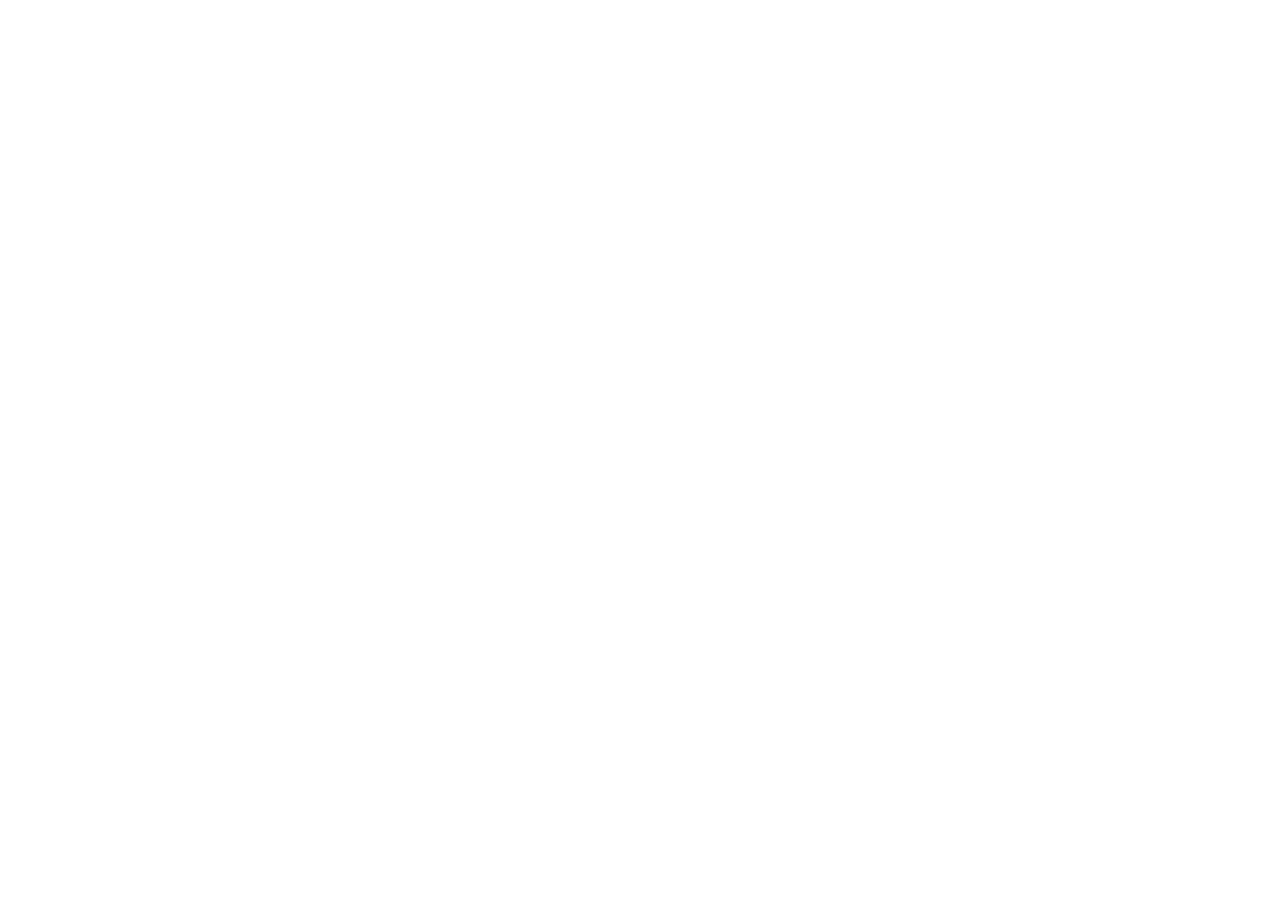
==== index.html @ e65e9793 "Initial commit" ====
<!DOCTYPE html>
<html lang="en">
  <head>
    <meta charset="UTF-8" />
    <meta http-equiv="X-UA-Compatible" content="IE=edge" />
    <meta name="viewport" content="width=device-width, initial-scale=1.0" />
    <title>Document</title>
  </head>
  <body></body>
</html>
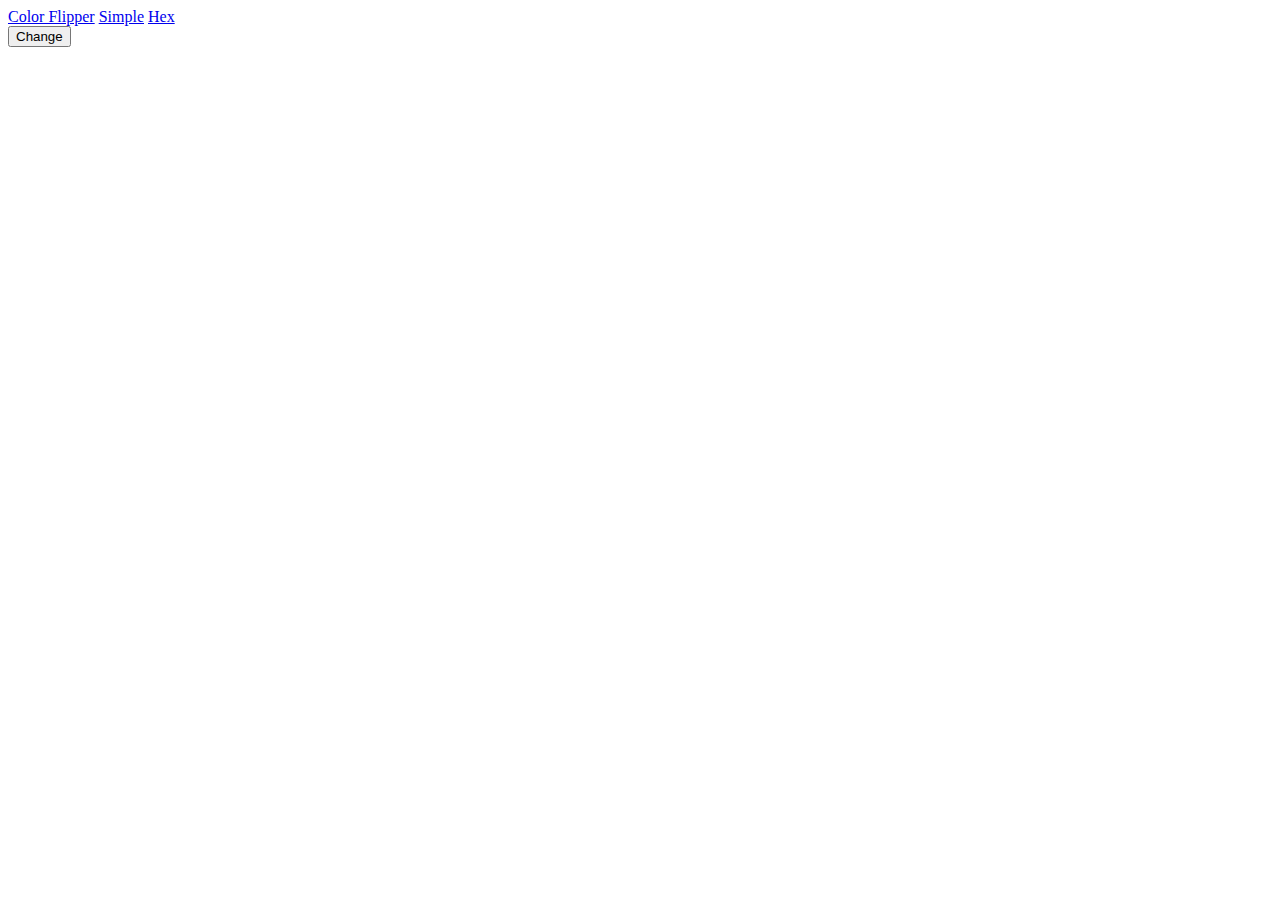
==== commit dc568477: "update Html" ====
--- a/index.html
+++ b/index.html
@@ -4,7 +4,18 @@
     <meta charset="UTF-8" />
     <meta http-equiv="X-UA-Compatible" content="IE=edge" />
     <meta name="viewport" content="width=device-width, initial-scale=1.0" />
-    <title>Document</title>
+    <title>Color Flipper</title>
+    <link rel="stylesheet" href="./style.css" />
+    <script src="./script.js"></script>
   </head>
-  <body></body>
+  <body>
+    <nav class="nav-bar">
+      <a href="#">Color Flipper</a>
+      <a href="#">Simple</a>
+      <a href="#">Hex</a>
+    </nav>
+    <main class="container">
+      <button type="button" class="btn">Change</button>
+    </main>
+  </body>
 </html>
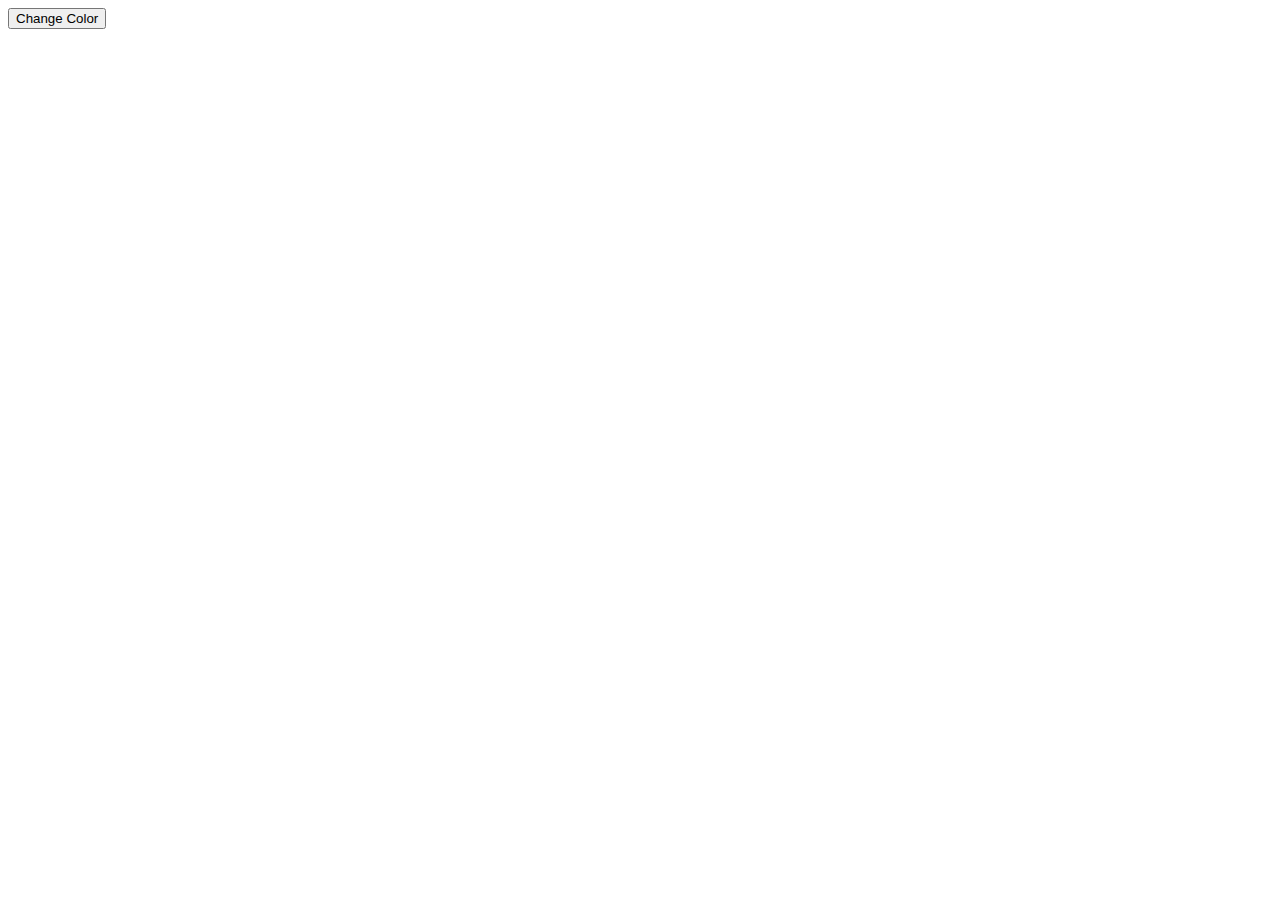
==== commit c7f3e249: "revised02" ====
--- a/index.html
+++ b/index.html
@@ -5,17 +5,9 @@
     <meta http-equiv="X-UA-Compatible" content="IE=edge" />
     <meta name="viewport" content="width=device-width, initial-scale=1.0" />
     <title>Color Flipper</title>
-    <link rel="stylesheet" href="./style.css" />
     <script src="./script.js"></script>
   </head>
   <body>
-    <nav class="nav-bar">
-      <a href="#">Color Flipper</a>
-      <a href="#">Simple</a>
-      <a href="#">Hex</a>
-    </nav>
-    <main class="container">
-      <button type="button" class="btn">Change</button>
-    </main>
+    <button type="button" id="btn">Change Color</button>
   </body>
 </html>
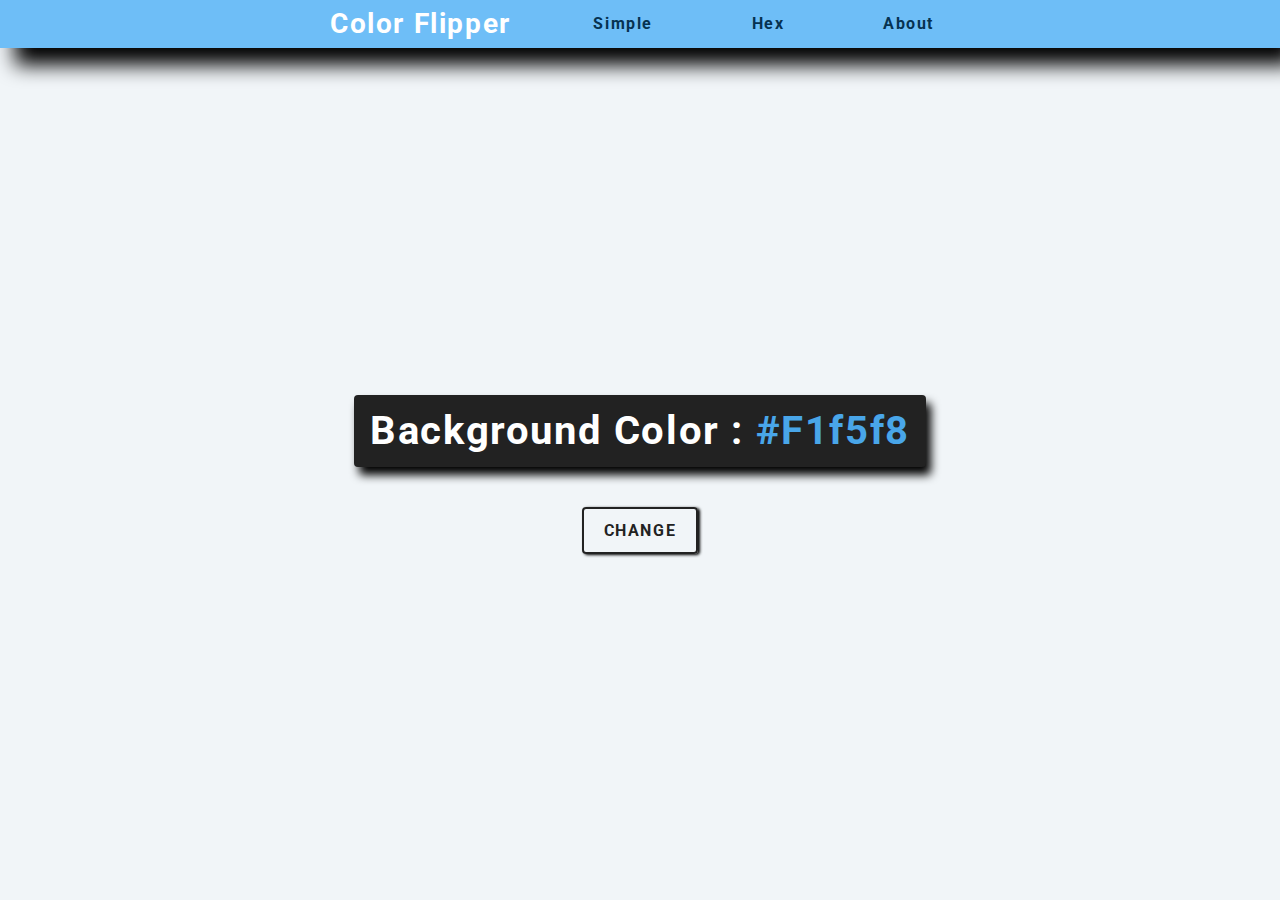
==== commit af3fea68: "Rename test.html to index.html" ====
--- a/index.html
+++ b/index.html
@@ -5,9 +5,49 @@
     <meta http-equiv="X-UA-Compatible" content="IE=edge" />
     <meta name="viewport" content="width=device-width, initial-scale=1.0" />
     <title>Color Flipper</title>
-    <script src="./script.js"></script>
+    <link rel="stylesheet" href="style.css" />
   </head>
   <body>
-    <button type="button" id="btn">Change Color</button>
+    <nav>
+      <div class="nav-center">
+        <h3>Color Flipper</h3>
+        <h4><a href="test.html">Simple</a></h4>
+        <h4><a href="hex.html">Hex</a></h4>
+        <h4><a href="about.html">About</a></h4>
+        <!-- <ul class="nav-links">
+        <li><a href="index.html">simple</a></li>
+        <li><a href="hex.html">hex</a></li>
+      </ul> -->
+      </div>
+    </nav>
+    <main>
+      <div class="container">
+        <h2>background color : <span class="color">#f1f5f8</span></h2>
+        <button type="button" class="butn" id="btn">Change</button>
+      </div>
+    </main>
   </body>
+  <script>
+    const colors = [
+      "Red",
+      "orange",
+      "yellow",
+      "green",
+      "blue",
+      "indigo",
+      "violet",
+    ];
+    const button = document.getElementById("btn");
+    const color = document.querySelector(".color");
+
+    button.addEventListener("click", () => {
+      const randomNumber = getRandomNumber();
+      //   console.log(document.body);
+      document.body.style.backgroundColor = colors[randomNumber];
+      color.textContent = colors[randomNumber];
+    });
+    const getRandomNumber = function () {
+      return Math.floor(Math.random() * colors.length);
+    };
+  </script>
 </html>
--- a/style.css
+++ b/style.css
@@ -0,0 +1,239 @@
+/*
+=============== 
+Fonts
+===============
+*/
+@import url("https://fonts.googleapis.com/css?family=Open+Sans|Roboto:400,700&display=swap");
+
+/*
+=============== 
+Variables
+===============
+*/
+
+:root {
+  /* dark shades of primary color*/
+  --clr-primary-1: hsl(205, 86%, 17%);
+  --clr-primary-2: hsl(205, 77%, 27%);
+  --clr-primary-3: hsl(205, 72%, 37%);
+  --clr-primary-4: hsl(205, 63%, 48%);
+  /* primary/main color */
+  --clr-primary-5: hsl(205, 78%, 60%);
+  /* lighter shades of primary color */
+  --clr-primary-6: hsl(205, 89%, 70%);
+  --clr-primary-7: hsl(205, 90%, 76%);
+  --clr-primary-8: hsl(205, 86%, 81%);
+  --clr-primary-9: hsl(205, 90%, 88%);
+  --clr-primary-10: hsl(205, 100%, 96%);
+  /* darkest grey - used for headings */
+  --clr-grey-1: hsl(209, 61%, 16%);
+  --clr-grey-2: hsl(211, 39%, 23%);
+  --clr-grey-3: hsl(209, 34%, 30%);
+  --clr-grey-4: hsl(209, 28%, 39%);
+  /* grey used for paragraphs */
+  --clr-grey-5: hsl(210, 22%, 49%);
+  --clr-grey-6: hsl(209, 23%, 60%);
+  --clr-grey-7: hsl(211, 27%, 70%);
+  --clr-grey-8: hsl(210, 31%, 80%);
+  --clr-grey-9: hsl(212, 33%, 89%);
+  --clr-grey-10: hsl(210, 36%, 96%);
+  --clr-white: #fff;
+  --clr-red-dark: hsl(360, 67%, 44%);
+  --clr-red-light: hsl(360, 71%, 66%);
+  --clr-green-dark: hsl(125, 67%, 44%);
+  --clr-green-light: hsl(125, 71%, 66%);
+  --clr-black: #222;
+  --ff-primary: "Roboto", sans-serif;
+  --ff-secondary: "Open Sans", sans-serif;
+  --transition: all 0.3s linear;
+  --spacing: 0.1rem;
+  --radius: 0.25rem;
+  --light-shadow: 0 5px 15px rgba(0, 0, 0, 0.1);
+  --dark-shadow: 0 5px 15px rgba(0, 0, 0, 0.2);
+  --max-width: 1170px;
+  --fixed-width: 620px;
+}
+/*
+=============== 
+Global Styles
+===============
+*/
+
+*,
+::after,
+::before {
+  margin: 0;
+  padding: 0;
+  box-sizing: border-box;
+}
+body {
+  font-family: var(--ff-secondary);
+  background: var(--clr-grey-10);
+  color: var(--clr-grey-1);
+  line-height: 1.5;
+  font-size: 0.875rem;
+}
+ul {
+  list-style-type: none;
+}
+a {
+  text-decoration: none;
+}
+h1,
+h2,
+h3,
+h4 {
+  letter-spacing: var(--spacing);
+  text-transform: capitalize;
+  line-height: 1.25;
+  margin-bottom: 0.75rem;
+  font-family: var(--ff-primary);
+}
+h1 {
+  font-size: 3rem;
+}
+h2 {
+  font-size: 2rem;
+}
+h3 {
+  font-size: 1.25rem;
+}
+h4 {
+  font-size: 0.875rem;
+}
+p {
+  margin-bottom: 1.25rem;
+  color: var(--clr-grey-5);
+}
+@media screen and (min-width: 800px) {
+  h1 {
+    font-size: 4rem;
+  }
+  h2 {
+    font-size: 2.5rem;
+  }
+  h3 {
+    font-size: 1.75rem;
+  }
+  h4 {
+    font-size: 1rem;
+  }
+  body {
+    font-size: 1rem;
+  }
+  h1,
+  h2,
+  h3,
+  h4 {
+    line-height: 1;
+  }
+}
+/*  global classes */
+
+/* section */
+.section {
+  padding: 5rem 0;
+}
+
+.section-center {
+  width: 90vw;
+  margin: 0 auto;
+  max-width: 1170px;
+}
+@media screen and (min-width: 992px) {
+  .section-center {
+    width: 95vw;
+  }
+}
+main {
+  min-height: 100vh;
+  display: grid;
+  place-items: center;
+}
+
+/*
+=============== 
+Nav
+===============
+*/
+nav {
+  background: var(--clr-primary-6);
+  height: 3rem;
+  display: grid;
+  align-items: center;
+  box-shadow: 15px 17px 20px black;
+}
+.nav-center {
+  width: 90vw;
+  max-width: var(--fixed-width);
+  margin: 0 auto;
+  display: flex;
+  align-items: center;
+  justify-content: space-between;
+}
+.nav-center h3 {
+  margin-bottom: 0;
+  color: var(--clr-white);
+}
+.nav-center h4 {
+  margin-bottom: 0;
+  color: var(--clr-primary-5);
+}
+.nav-links {
+  display: flex;
+}
+nav a {
+  text-transform: capitalize;
+  font-weight: 700;
+  font-size: 1rem;
+  color: var(--clr-primary-1);
+  letter-spacing: var(--spacing);
+  margin-right: 1rem;
+}
+nav a:hover {
+  color: var(--clr-white);
+}
+/*
+=============== 
+Container
+===============
+*/
+main {
+  min-height: calc(100vh - 3rem);
+  display: grid;
+  place-items: center;
+}
+.container {
+  text-align: center;
+}
+.container h2 {
+  background: var(--clr-black);
+  color: var(--clr-white);
+  padding: 1rem;
+  border-radius: var(--radius);
+  margin-bottom: 2.5rem;
+  box-shadow: 5px 8px 10px black;
+}
+.color {
+  color: var(--clr-primary-5);
+}
+.butn{
+  font-family: var(--ff-primary);
+  text-transform: uppercase;
+  background: transparent;
+  color: var(--clr-black);
+  letter-spacing: var(--spacing);
+  display: inline-block;
+  font-weight: 700;
+  transition: var(--transition);
+  border: 2px solid var(--clr-black);
+  cursor: pointer;
+  box-shadow: 2px 1px 3px black;
+  border-radius: var(--radius);
+  font-size: 1rem;
+  padding: 0.75rem 1.25rem;
+}
+.butn:hover {
+  color: var(--clr-white);
+  background: var(--clr-black);
+}
